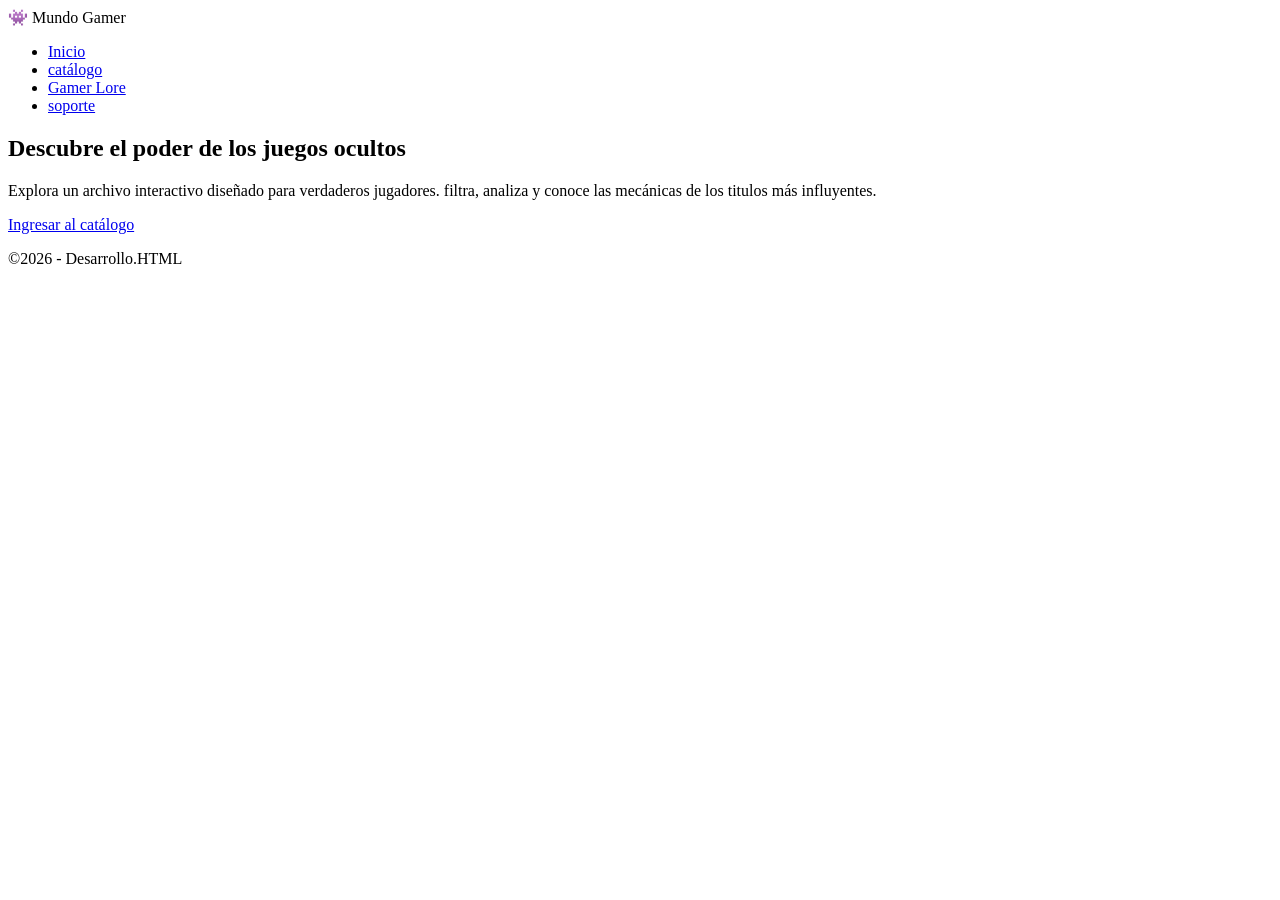
==== index.html @ eed12a42 "Add files via upload" ====
<!DOCTYPE html>
<html lang="es">
<head>
    <meta charset="UTF-8">
    <meta name="viewport" content="width=device-width, initial-scale=1.0"/>
    <title>Mundo Gamer</title>
    <link rel="stylesheet" href="css/style.css">
</head>
<body>
    <header>
        <nav class="navbar">
            <div class="logo">👾 Mundo Gamer</div>
            <ul class="nav-links">
                <li><a href="index.html"class="active">Inicio</a></li>
                <li><a href="catálogo.html">catálogo</a></li>
                <li><a href="glosario.html">Gamer Lore</a></li>
                <li><a href="contacto.html">soporte</a></li>
            </ul>
        </nav>
    </header>
    <main>
        <section class="hero">
            <h1>Descubre el poder de los <span>juegos ocultos</span></h1>
            <p>Explora un archivo interactivo diseñado para verdaderos jugadores. filtra, analiza y conoce las mecánicas de los titulos más influyentes.</p>
            <a href="catálogo.html" class="btn-primary">Ingresar
             al catálogo</a>
        </section>
        
        <section class="features-grid">
            <div class="features-item">

            </div>
        </section>
    </main>
    <footer>
        <p>&copy;2026 - Desarrollo.HTML</p>
    </footer>
</body>
</html>
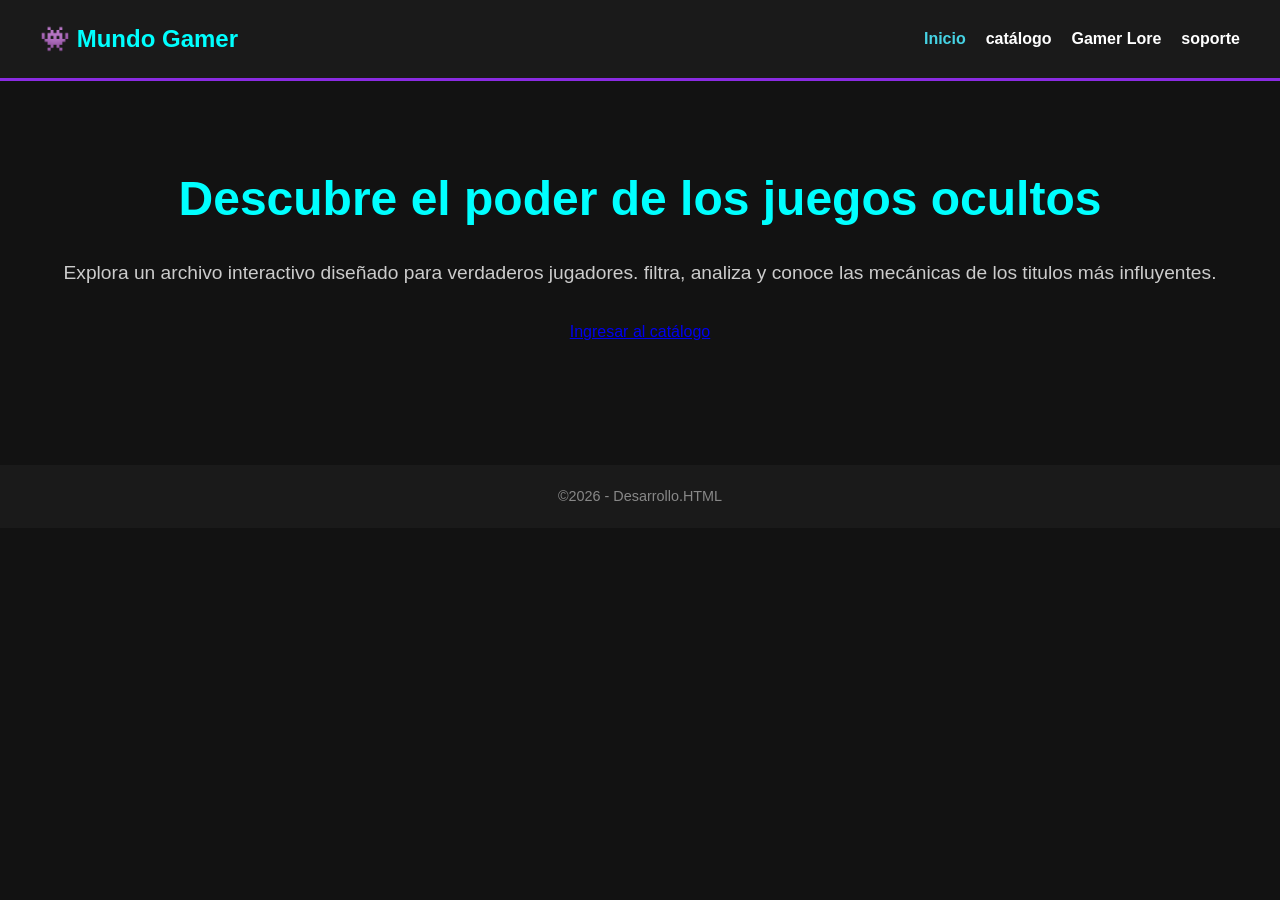
==== commit a8f5ebf5: "Update index.html" ====
--- a/index.html
+++ b/index.html
@@ -4,7 +4,7 @@
     <meta charset="UTF-8">
     <meta name="viewport" content="width=device-width, initial-scale=1.0"/>
     <title>Mundo Gamer</title>
-    <link rel="stylesheet" href="css/style.css">
+    <link rel="stylesheet" href="style.css">
 </head>
 <body>
     <header>
@@ -36,4 +36,4 @@
         <p>&copy;2026 - Desarrollo.HTML</p>
     </footer>
 </body>
-</html>+</html>
--- a/style.css
+++ b/style.css
@@ -0,0 +1,326 @@
+* {
+    margin: 0;
+    padding: 0;
+    box-sizing: border-box; 
+}
+
+body {
+    font-family: Arial, sans-serif;
+    background-color: #121212; 
+    color: #ffffff;           
+    line-height: 1.6;
+}
+
+.navbar {
+    display: flex;
+    justify-content: space-between; 
+    align-items: center;    
+    padding: 20px 40px;
+    background-color: #1a1a1a;
+    border-bottom: 3px solid #8a2be2; 
+}
+
+.logo {
+    font-size: 1.5rem;
+    font-weight: bold;
+    color: #00ffff; 
+}
+
+.nav-links {
+    display: flex; 
+    list-style: none; 
+    gap: 20px;           
+}
+
+.nav-links a {
+    color: #ffffff;
+    text-decoration: none; 
+    font-weight: bold;
+}
+
+.nav-links a:hover, 
+.nav-links a.active {
+    color: #46D3E4; 
+}
+
+.hero {
+    text-align: center;
+    padding: 80px 20px;
+}
+
+.hero h1 {
+    font-size: 3rem;
+    color: #00ffff;
+    margin-bottom: 20px;
+}
+
+.hero p {
+    font-size: 1.2rem;
+    margin-bottom: 30px;
+    color: #cccccc;
+}
+
+.btn-cta {
+    display: inline-block;
+    background-color: #8a2be2;
+    color: white;
+    padding: 12px 30px;
+    text-decoration: none;
+    font-weight: bold;
+    border-radius: 5px;
+}
+
+.btn-cta:hover {
+    background-color: #00ffff;
+    color: #121212;
+}
+
+.filter-section {
+    display: flex;
+    justify-content: center;
+    gap: 10px;
+    margin: 30px 0;
+}
+
+.btn-filter {
+    background-color: transparent;
+    color: white;
+    border: 2px solid #8a2be2;
+    padding: 8px 18px;
+    border-radius: 20px;
+    cursor: pointer;
+    font-weight: bold;
+}
+
+.btn-filter:hover, 
+.active-filter {
+    background-color: #8a2be2; 
+}
+
+.grid-container {
+    display: grid;
+    
+    grid-template-columns: repeat(auto-fill, minmax(250px, 1fr)); 
+    gap: 20px; 
+    padding: 20px;
+    max-width: 1200px;
+    margin: 0 auto;
+}
+
+.game-card {
+    background-color: #1e1e1e;
+    border-radius: 8px;
+    overflow: hidden;
+    border: 1px solid #333333;
+    display: flex;
+    flex-direction: column; 
+}
+
+.game-card:hover {
+    border-color: #00ffff; 
+}
+
+.card-img-container {
+    width: 100%;
+    height: 180px;
+}
+
+.game-img {
+    width: 100%;
+    height: 100%;
+    object-fit: cover; 
+}
+
+.card-info {
+    padding: 15px;
+    display: flex;
+    flex-direction: column;
+    gap: 10px;
+    flex-grow: 1; 
+}
+
+.category-tag {
+    background-color: #333333;
+    color: #00ffff;
+    padding: 3px 8px;
+    font-size: 0.8rem;
+    border-radius: 4px;
+    align-self: flex-start; 
+}
+
+.btn-view {
+    background-color: #8a2be2;
+    color: white;
+    border: none;
+    padding: 10px;
+    border-radius: 5px;
+    font-weight: bold;
+    cursor: pointer;
+    margin-top: auto; 
+}
+
+.modal {
+    position: fixed;
+    top: 0;
+    left: 0;
+    width: 100%;
+    height: 100%;
+    background-color: rgba(0, 0, 0, 0.6); 
+    
+    backdrop-filter: blur(10px); 
+    -webkit-backdrop-filter: blur(10px); 
+    
+    display: flex;
+    justify-content: center;
+    align-items: center;
+    
+    opacity: 0;
+    pointer-events: none;
+    transition: opacity 0.3s ease;
+}
+
+.modal.show {
+    opacity: 1;
+    pointer-events: auto;
+}
+
+.modal-content {
+    background-color: rgba(30, 30, 30, 0.8); 
+    border: 1px solid rgba(255, 255, 255, 0.2); 
+    border-radius: 12px;
+    padding: 30px;
+    width: 90%;
+    max-width: 450px;
+    position: relative;
+}
+
+.close-btn {
+    position: absolute;
+    top: 10px;
+    right: 15px;
+    font-size: 2rem;
+    color: #aaaaaa;
+    cursor: pointer;
+}
+
+.close-btn:hover {
+    color: #ff0000; 
+}
+
+.modal-img {
+    width: 100%;
+    height: 200px;
+    object-fit: cover;
+    border-radius: 6px;
+    margin: 15px 0;
+}
+
+.modal-badge {
+    background-color: #8a2be2;
+    padding: 4px 10px;
+    border-radius: 4px;
+    font-size: 0.85rem;
+    display: inline-block;
+}
+
+.modal-highlight {
+    background-color: #2a2a2a;
+    border-left: 4px solid #00ffff; 
+    padding: 10px;
+    margin-top: 15px;
+}
+
+.glosario-container {
+    max-width: 800px;
+    margin: 40px auto;
+    padding: 0 20px;
+}
+
+.glosario-container h2 {
+    text-align: center;
+    margin-bottom: 30px;
+    color: #00ffff;
+}
+
+.glosario-item {
+    background-color: #1e1e1e;
+    padding: 20px;
+    border-radius: 8px;
+    margin-bottom: 15px;
+    border: 1px solid #333333;
+}
+
+.glosario-item h3 {
+    color: #8a2be2;
+    margin-bottom: 5px;
+}
+
+.contact-container {
+    max-width: 500px;
+    margin: 50px auto;
+    background-color: #1e1e1e;
+    padding: 30px;
+    border-radius: 10px;
+    border: 1px solid #333333;
+}
+
+.contact-container h2 {
+    text-align: center;
+    margin-bottom: 20px;
+    color: #00ffff;
+}
+
+.contact-form {
+    display: flex;
+    flex-direction: column;
+    gap: 15px; 
+}
+
+.form-group {
+    display: flex;
+    flex-direction: column;
+    gap: 5px;
+}
+
+.form-group label {
+    font-size: 0.9rem;
+}
+
+.form-group input, 
+.form-group textarea {
+    background-color: #121212;
+    border: 1px solid #555555;
+    color: white;
+    padding: 10px;
+    border-radius: 5px;
+    outline: none;
+}
+
+.form-group input:focus, 
+.form-group textarea:focus {
+    border-color: #00ffff; 
+}
+
+.btn-submit {
+    background-color: #8a2be2;
+    color: white;
+    border: none;
+    padding: 12px;
+    font-weight: bold;
+    border-radius: 5px;
+    cursor: pointer;
+}
+
+.btn-submit:hover {
+    background-color: #00ffff;
+    color: #121212;
+}
+
+footer {
+    text-align: center;
+    padding: 20px;
+    background-color: #1a1a1a;
+    margin-top: 40px;
+    font-size: 0.9rem;
+    color: #888888;
+}
